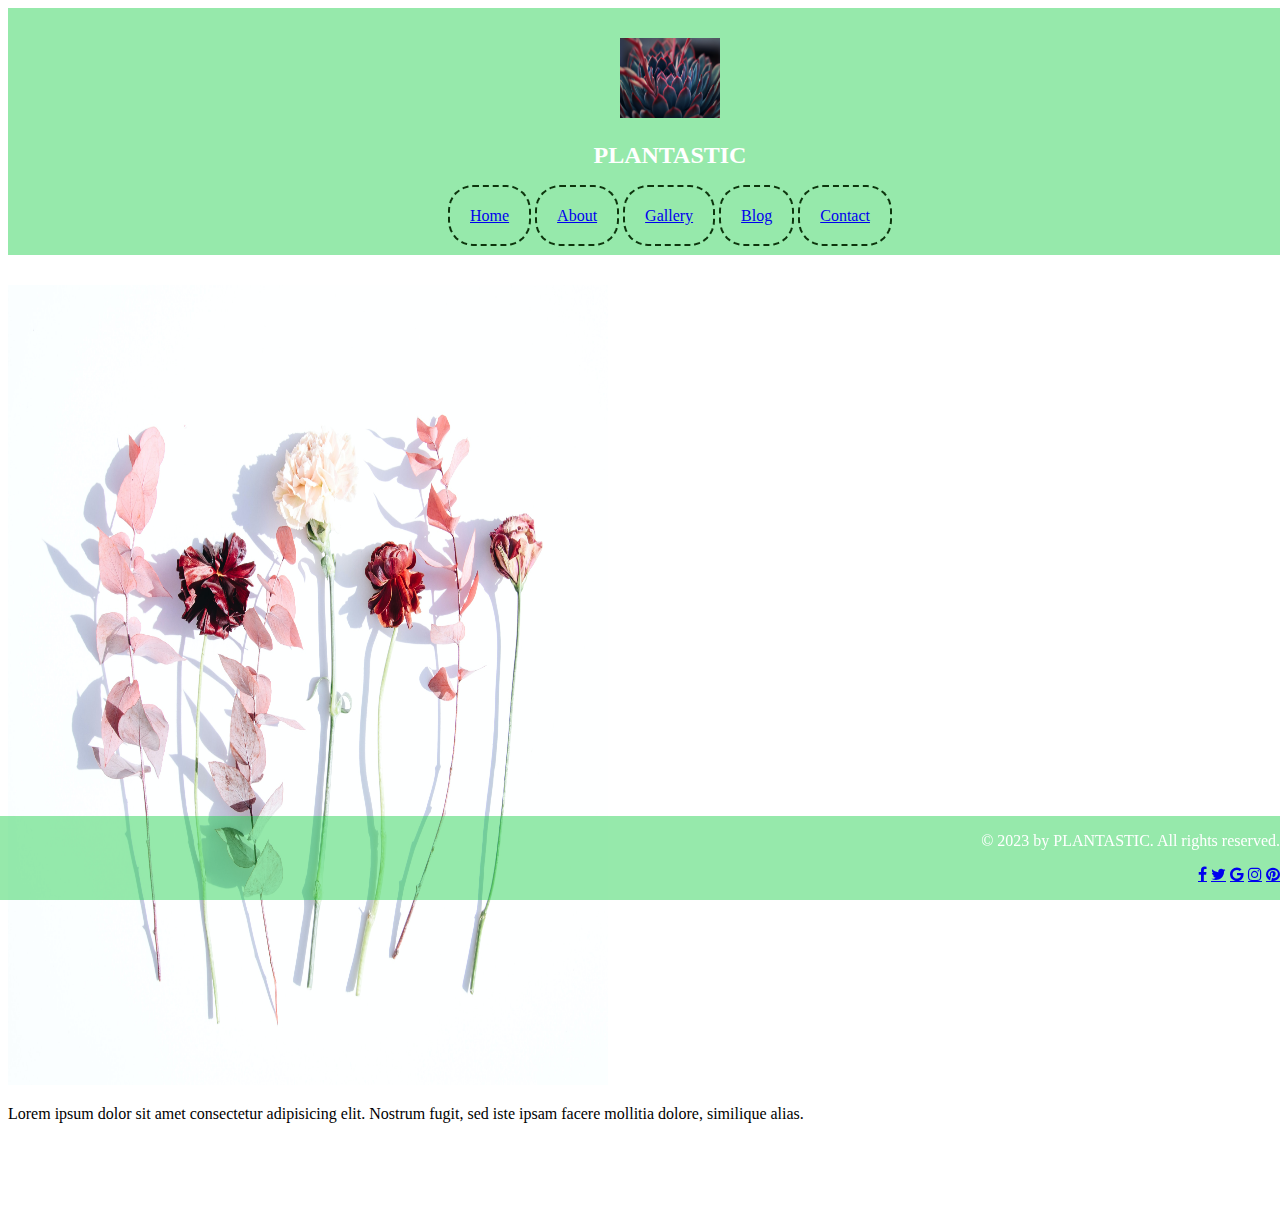
==== about.html @ 463aca04 "edit all" ====
<!DOCTYPE html>
<html lang="en">
<head>
    <meta charset="UTF-8">
    <meta http-equiv="X-UA-Compatible" content="IE=edge">
    <meta name="viewport" content="width=device-width, initial-scale=1.0">
    <link rel="stylesheet" href="https://cdnjs.cloudflare.com/ajax/libs/font-awesome/4.7.0/css/font-awesome.min.css">
    <link rel="stylesheet" href="./style.css">
    <title> About</title>
</head>



<body>
    
<div class="container">

        <section class="header">
          <img src="./images/logo.jpg" width="100" height="80">
          <h2>PLANTASTIC</h2>
  

          <nav><br>
            <a href="index.html" class="has-border">Home</a>
            <a href="about.html" class="has-border">About</a>
            <a href="gallery.html" class="has-border">Gallery</a>
            <a href="blog.html" class="has-border">Blog</a>
            <a href="contact.hmtl" class="has-border">Contact</a>
        </nav>
    </section>


    <section class="main">
      <img src="./images/aboutpic.jpg" width= "600" height="800">
      <p>Lorem ipsum dolor sit amet consectetur adipisicing elit. Nostrum fugit, sed iste ipsam facere mollitia dolore, similique alias.</p>
    </section>






        <section class="footer">
            <p>© 2023 by PLANTASTIC. All rights reserved.</p>
            <a href="#" class="fa fa-facebook"></a>
            <a href="#" class="fa fa-twitter"></a>
            <a href="#" class="fa fa-google"></a>
            <a href="#" class="fa fa-instagram"></a>
            <a href="#" class="fa fa-pinterest"></a></p>
            </section>
        




</div>
</body>
</html>
---- style.css ----
.container {
    display:grid;
    gap: 30px;
    grid-template-areas: 
    "header"
    "main"
    "middle"
    "footer";
}


.header {
    left: 0;
    bottom: 0;
    width: 100%;
    padding: 30px;
    background-color: rgba(9, 203, 58, 0.427);
    color: white;
    text-align: center;
}


.has-border {
    border-radius:25px;
    border: 2px dashed rgb(13, 53, 13);
    background: none;
    padding: 20px;
}


nav {
    display: flex-center;
} 


.main-pic {
    display: block;
    width: 50%;
    text-align: center;
    margin: 0 auto;
 
}



.middle {
   margin: 0 auto;
  text-align: center; 
}




button {
    text-align: center;
    padding: 10px;
    background-color: rgb(53, 242, 116);
    color: rgb(32, 28, 28);
}


.footer {
    position: fixed;
    left: 0;
    bottom: 0;
    width: 100%;
    background-color: rgba(9, 203, 58, 0.427);
    color: white;
    text-align: right;
}


.copyright {
    text-align: right;
}



 /* mobile device */
 /* @media (min-size: 600px) {
     .container { 
        display:grid;
         gap: 30px;
         grid-template-areas:
         "header"
         "main"
         "middle"
         "footer";
     }
}   */



 /* medium device */
 @media (min-size: 762px) {
     .container {
        grid-template-columns: 1fr 1fr 1fr;
        grid-template-rows: 1fr 1fr 1fr 1fr;
         display: grid;
         gap: 30px;
         grid-template-areas:
         "header header header"
         "main main main"
         ". middle ."
         "footer footer footer";
     }
} 

/* large device */
 @media (min-size: 992px) {
     .container {

         display: grid;
         gap: 30px;
         grid-template-areas:
         "header header header"
         "main main main"
         ". middle ."
         "footer footer footer";
     }
}
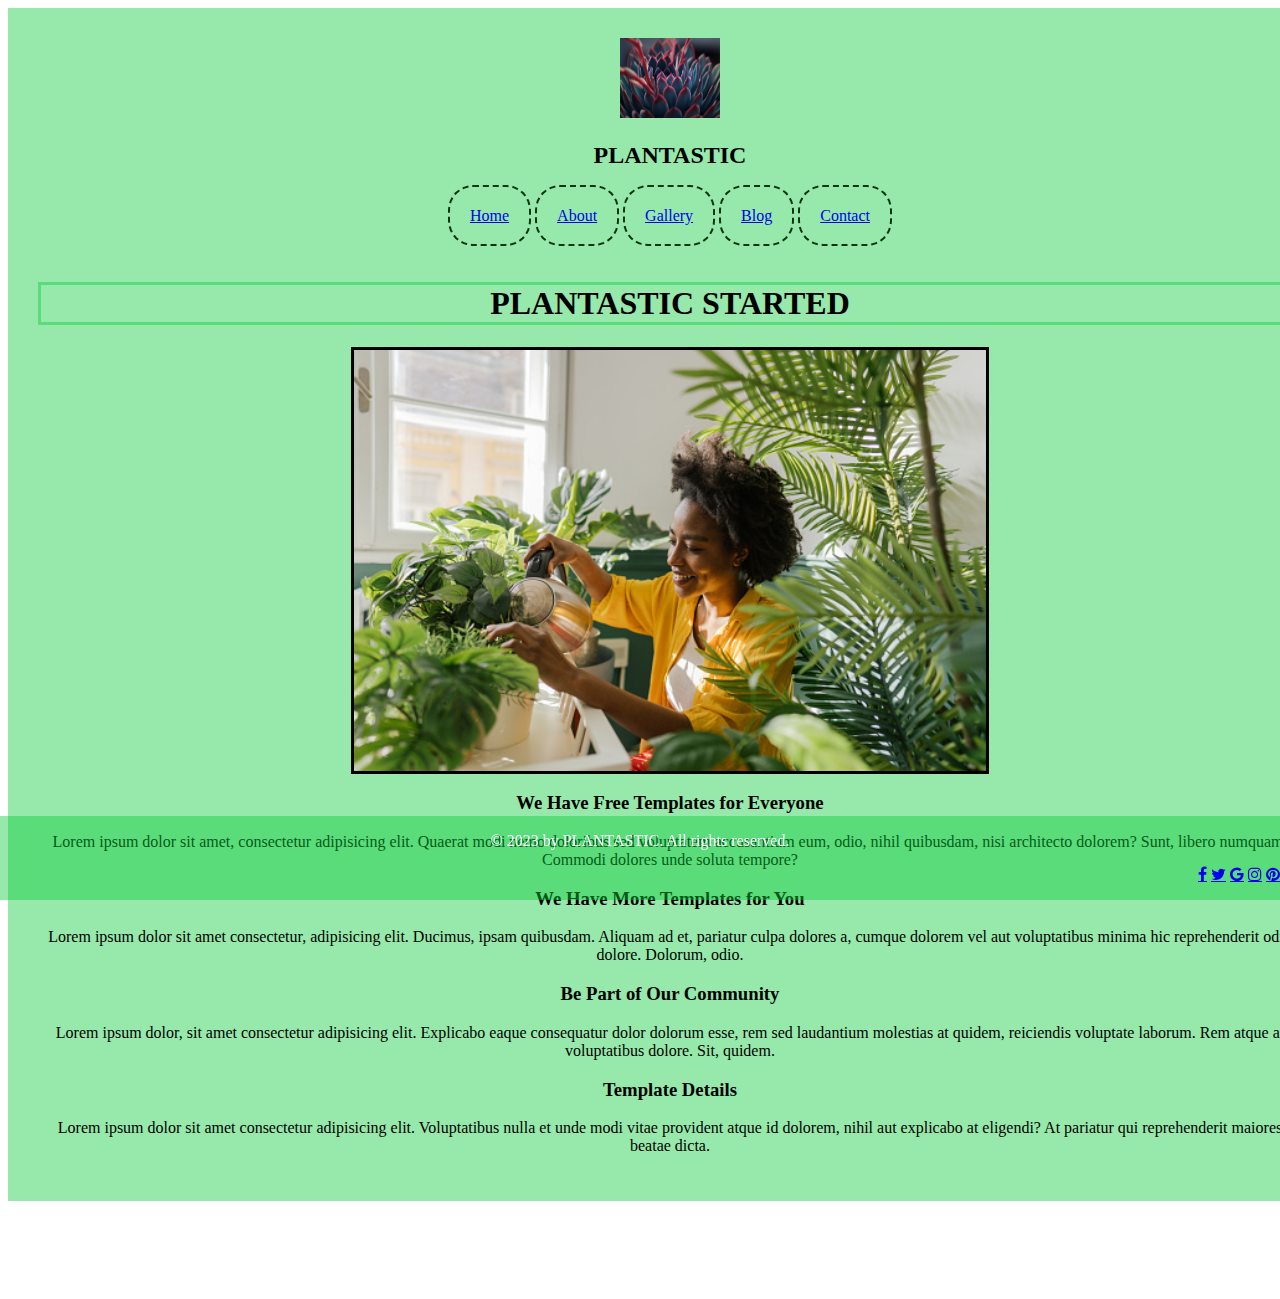
==== commit 115775ad: "added hover, borders in aboutcss" ====
--- a/about.html
+++ b/about.html
@@ -5,11 +5,9 @@
     <meta http-equiv="X-UA-Compatible" content="IE=edge">
     <meta name="viewport" content="width=device-width, initial-scale=1.0">
     <link rel="stylesheet" href="https://cdnjs.cloudflare.com/ajax/libs/font-awesome/4.7.0/css/font-awesome.min.css">
-    <link rel="stylesheet" href="./style.css">
+    <link rel="stylesheet" href="./about.css">
     <title> About</title>
 </head>
-
-
 
 <body>
     
@@ -18,27 +16,31 @@
         <section class="header">
           <img src="./images/logo.jpg" width="100" height="80">
           <h2>PLANTASTIC</h2>
-  
 
-          <nav><br>
+        <section class="nav"><br>
             <a href="index.html" class="has-border">Home</a>
             <a href="about.html" class="has-border">About</a>
             <a href="gallery.html" class="has-border">Gallery</a>
             <a href="blog.html" class="has-border">Blog</a>
-            <a href="contact.hmtl" class="has-border">Contact</a>
-        </nav>
+            <a href="contact.html" class="has-border">Contact</a>
     </section>
 
-
-    <section class="main">
-      <img src="./images/aboutpic.jpg" width= "600" height="800">
-      <p>Lorem ipsum dolor sit amet consectetur adipisicing elit. Nostrum fugit, sed iste ipsam facere mollitia dolore, similique alias.</p>
+    <section class="main"><br><br>
+      <h1>PLANTASTIC STARTED</h1>
+      <img class="main-pic" src="./images/aboutpic.jpg">
+      
     </section>
 
-
-
-
-
+    <section>
+      <h3>We Have Free Templates for Everyone</h3>
+      <p>Lorem ipsum dolor sit amet, consectetur adipisicing elit. Quaerat modi nemo doloribus sed voluptatem accusantium eum, odio, nihil quibusdam, nisi architecto dolorem? Sunt, libero numquam. Commodi dolores unde soluta tempore?</p>
+      <h3>We Have More Templates for You</h3>
+      <p>Lorem ipsum dolor sit amet consectetur, adipisicing elit. Ducimus, ipsam quibusdam. Aliquam ad et, pariatur culpa dolores a, cumque dolorem vel aut voluptatibus minima hic reprehenderit odio dolore. Dolorum, odio.</p>
+      <h3>Be Part of Our Community</h3>
+      <p>Lorem ipsum dolor, sit amet consectetur adipisicing elit. Explicabo eaque consequatur dolor dolorum esse, rem sed laudantium molestias at quidem, reiciendis voluptate laborum. Rem atque at voluptatibus dolore. Sit, quidem.</p>
+      <h3>Template Details</h3>
+      <p>Lorem ipsum dolor sit amet consectetur adipisicing elit. Voluptatibus nulla et unde modi vitae provident atque id dolorem, nihil aut explicabo at eligendi? At pariatur qui reprehenderit maiores beatae dicta.</p>
+      </section>
 
         <section class="footer">
             <p>© 2023 by PLANTASTIC. All rights reserved.</p>
@@ -49,10 +51,5 @@
             <a href="#" class="fa fa-pinterest"></a></p>
             </section>
         
-
-
-
-
 </div>
-</body>
-</html>+</body>--- a/about.css
+++ b/about.css
@@ -0,0 +1,102 @@
+
+.container {
+    display:grid;
+    gap: 30px;
+    grid-template-areas: 
+    "header"
+    "main"
+    "middle"
+    "footer";
+}
+
+.header {
+    left: 0;
+    bottom: 0;
+    width: 100%;
+    padding: 30px;
+    background-color: rgb(9, 203, 58, 0.427);
+    color: black;
+    text-align: center;
+}
+
+.has-border {
+    border-radius:25px;
+    border: 2px dashed rgb(13, 53, 13);
+    background: none;
+    padding: 20px;
+}
+
+nav {
+    display: flex-center;
+} 
+
+.nav a:hover {
+    background-color: white;
+    color: black;
+}
+
+.main-pic {
+    display: block;
+    text-align: center;
+    width: 50%;
+    margin: 0 auto;
+    border-style: solid;
+}
+
+h1, h2, h3, p {
+    text-align: center;
+}
+
+h1 {
+    color: black;
+    border-style: solid;
+    border-color: rgb(9, 203, 58, 0.427);
+}
+.footer {
+    position: fixed;
+    left: 0;
+    bottom: 0;
+    width: 100%;
+    background-color: rgb(9, 203, 58, 0.427);
+    color: white;
+    text-align: right;
+}
+
+.copyright {
+    text-align: right;
+}
+
+/* medium device */
+@media (min-size: 762px) {
+    .container {
+       grid-template-columns: 1fr 1fr 1fr;
+       grid-template-rows: 1fr 1fr 1fr 1fr;
+        display: grid;
+        gap: 30px;
+        grid-template-areas:
+        "header header header"
+        "main main main"
+        ". middle ."
+        "footer footer footer";
+    }
+    body {
+        color: white;
+    }
+} 
+
+/* large device */
+@media (min-size: 992px) {
+    .container {
+        display: grid;
+        gap: 30px;
+        grid-template-areas:
+        "header header header"
+        "main main main"
+        ". middle ."
+        "footer footer footer";
+    
+    }
+    body {
+        background-color: white;
+    }
+}    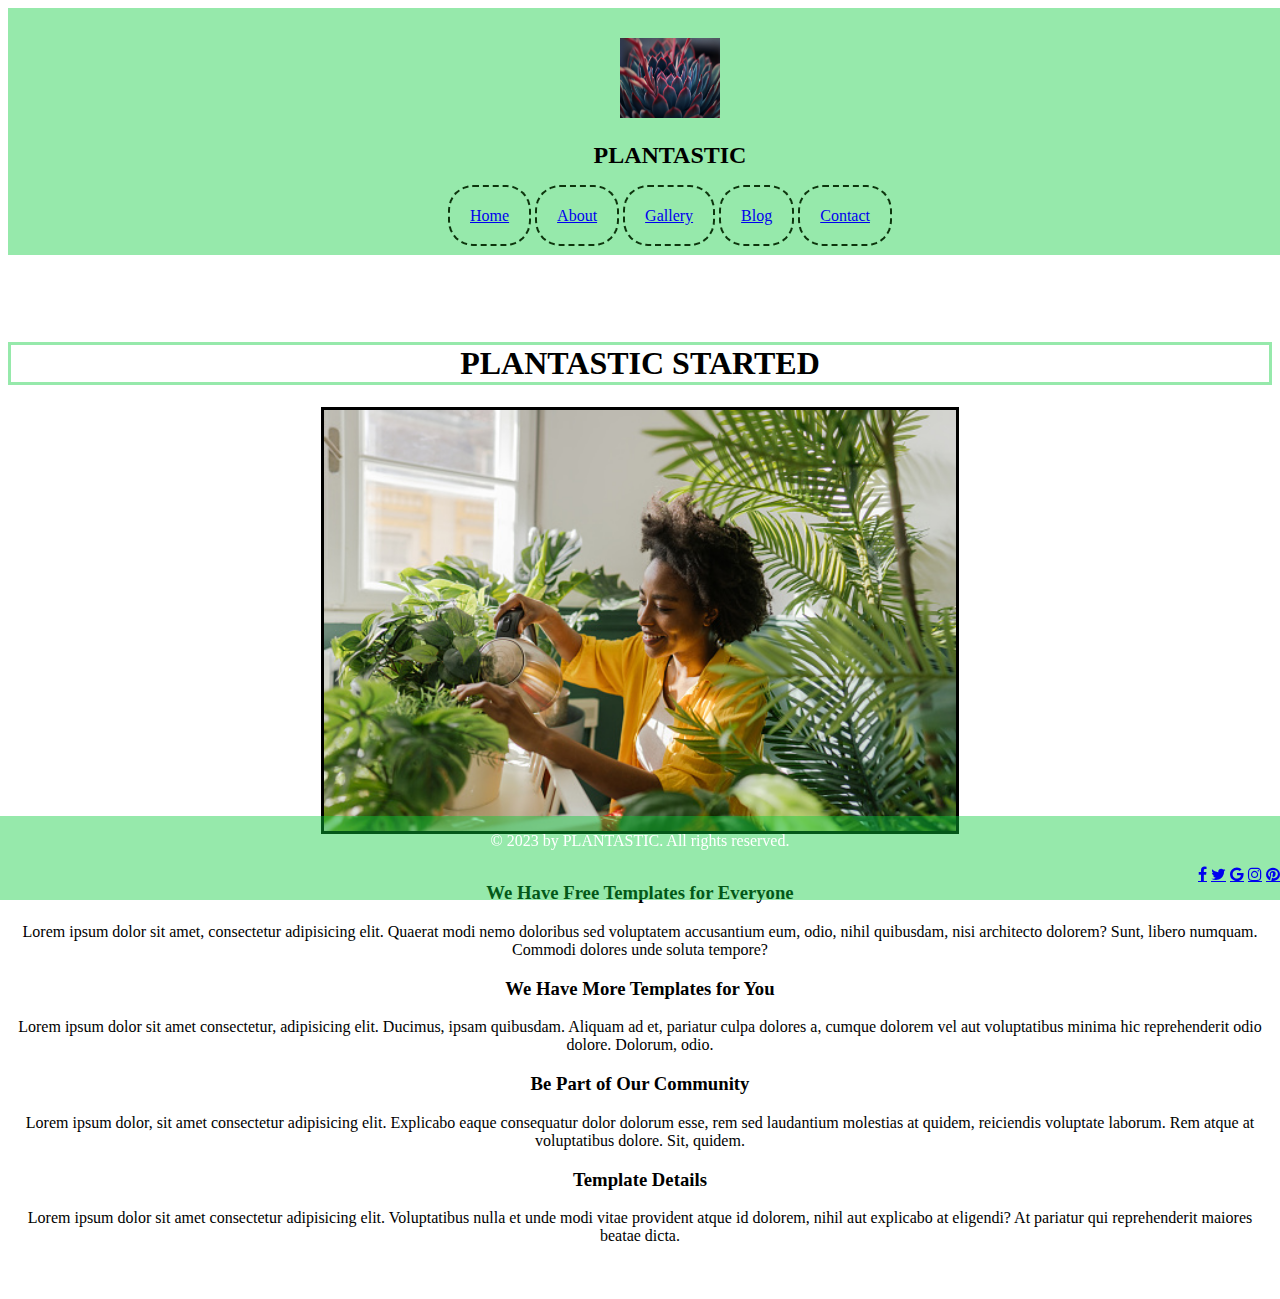
==== commit 687a109c: "edited contactpg" ====
--- a/about.html
+++ b/about.html
@@ -23,7 +23,7 @@
             <a href="gallery.html" class="has-border">Gallery</a>
             <a href="blog.html" class="has-border">Blog</a>
             <a href="contact.html" class="has-border">Contact</a>
-    </section>
+    </section></section>
 
     <section class="main"><br><br>
       <h1>PLANTASTIC STARTED</h1>
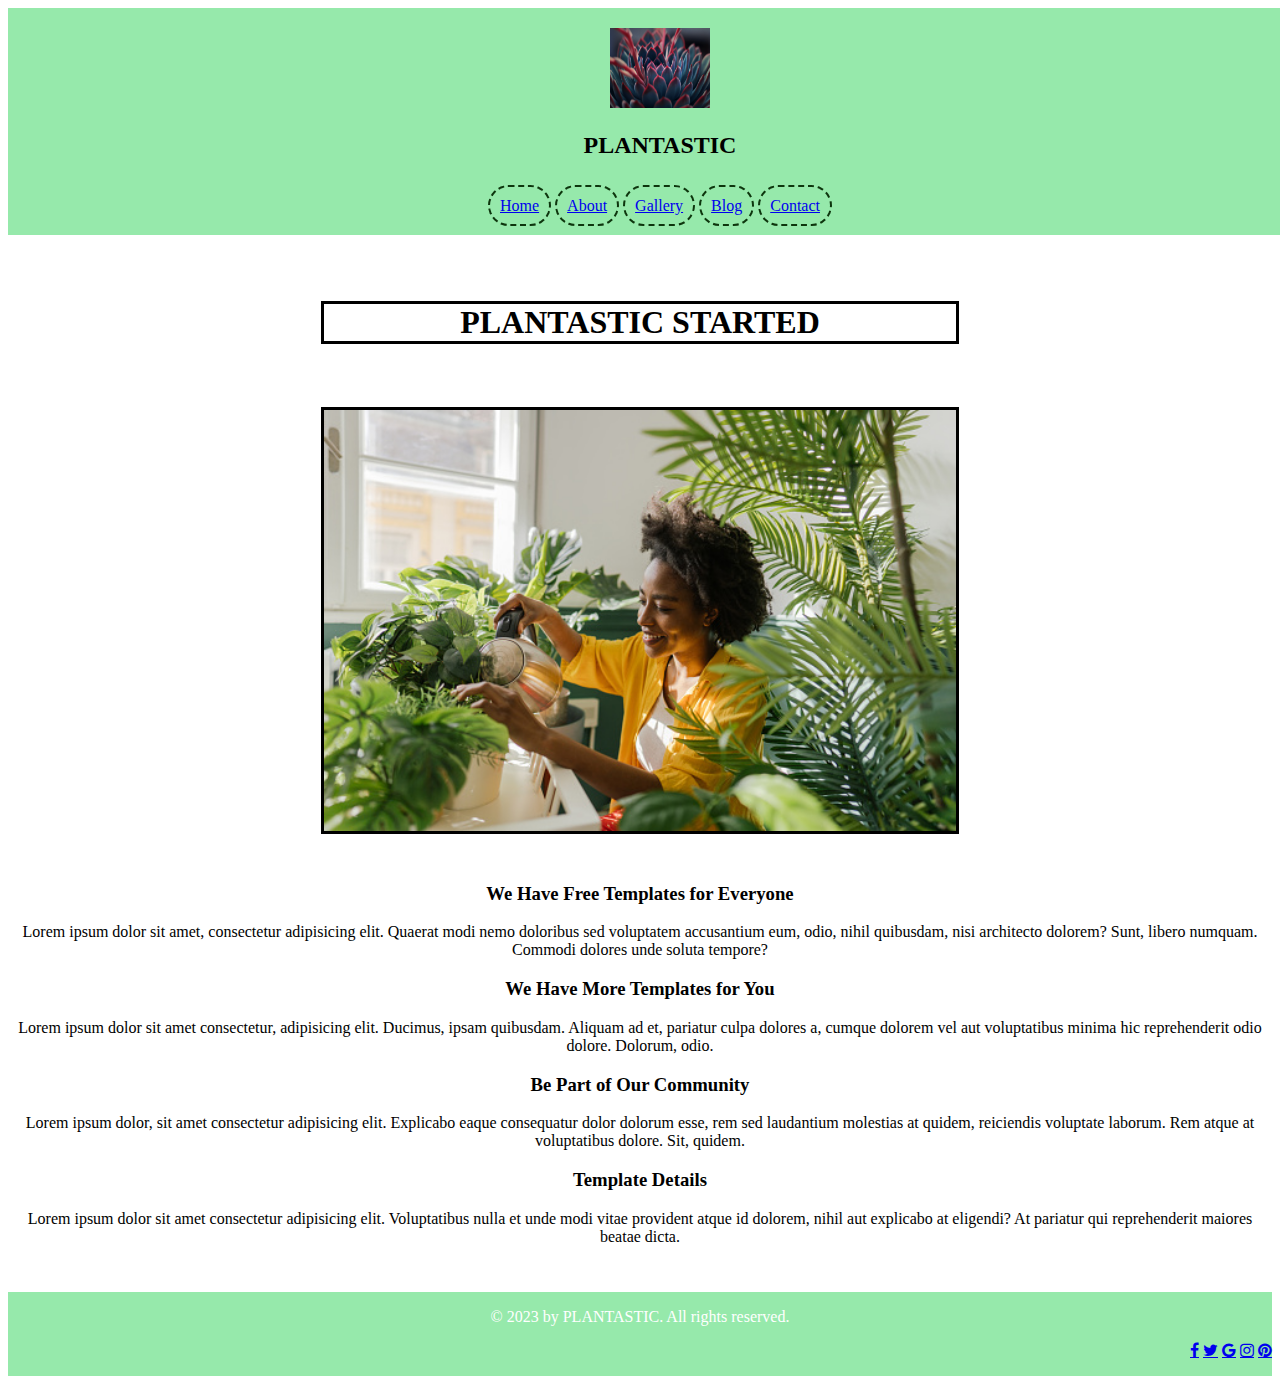
==== commit 7b2de6c4: "edited heading borders, home pg" ====
--- a/about.html
+++ b/about.html
@@ -13,17 +13,18 @@
     
 <div class="container">
 
-        <section class="header">
+<section class="header">
           <img src="./images/logo.jpg" width="100" height="80">
           <h2>PLANTASTIC</h2>
 
-        <section class="nav"><br>
-            <a href="index.html" class="has-border">Home</a>
-            <a href="about.html" class="has-border">About</a>
-            <a href="gallery.html" class="has-border">Gallery</a>
-            <a href="blog.html" class="has-border">Blog</a>
-            <a href="contact.html" class="has-border">Contact</a>
-    </section></section>
+   <section class="nav"><br>
+          <a href="index.html" class="has-border">Home</a>
+          <a href="about.html" class="has-border">About</a>
+          <a href="gallery.html" class="has-border">Gallery</a>
+          <a href="blog.html" class="has-border">Blog</a>
+          <a href="contact.html" class="has-border">Contact</a>
+    </section>
+</section>
 
     <section class="main"><br><br>
       <h1>PLANTASTIC STARTED</h1>
--- a/about.css
+++ b/about.css
@@ -10,10 +10,11 @@
 }
 
 .header {
+    grid-area: header;
     left: 0;
     bottom: 0;
     width: 100%;
-    padding: 30px;
+    padding: 20px;
     background-color: rgb(9, 203, 58, 0.427);
     color: black;
     text-align: center;
@@ -23,7 +24,7 @@
     border-radius:25px;
     border: 2px dashed rgb(13, 53, 13);
     background: none;
-    padding: 20px;
+    padding: 10px;
 }
 
 nav {
@@ -43,17 +44,20 @@
     border-style: solid;
 }
 
-h1, h2, h3, p {
+ h2, h3, p {
     text-align: center;
 }
 
 h1 {
-    color: black;
     border-style: solid;
-    border-color: rgb(9, 203, 58, 0.427);
+    width: 50%;
+    text-align: center;
+    margin: 0 auto;
+    margin-bottom: 5%;
 }
+
 .footer {
-    position: fixed;
+    /* position:fixed; */
     left: 0;
     bottom: 0;
     width: 100%;
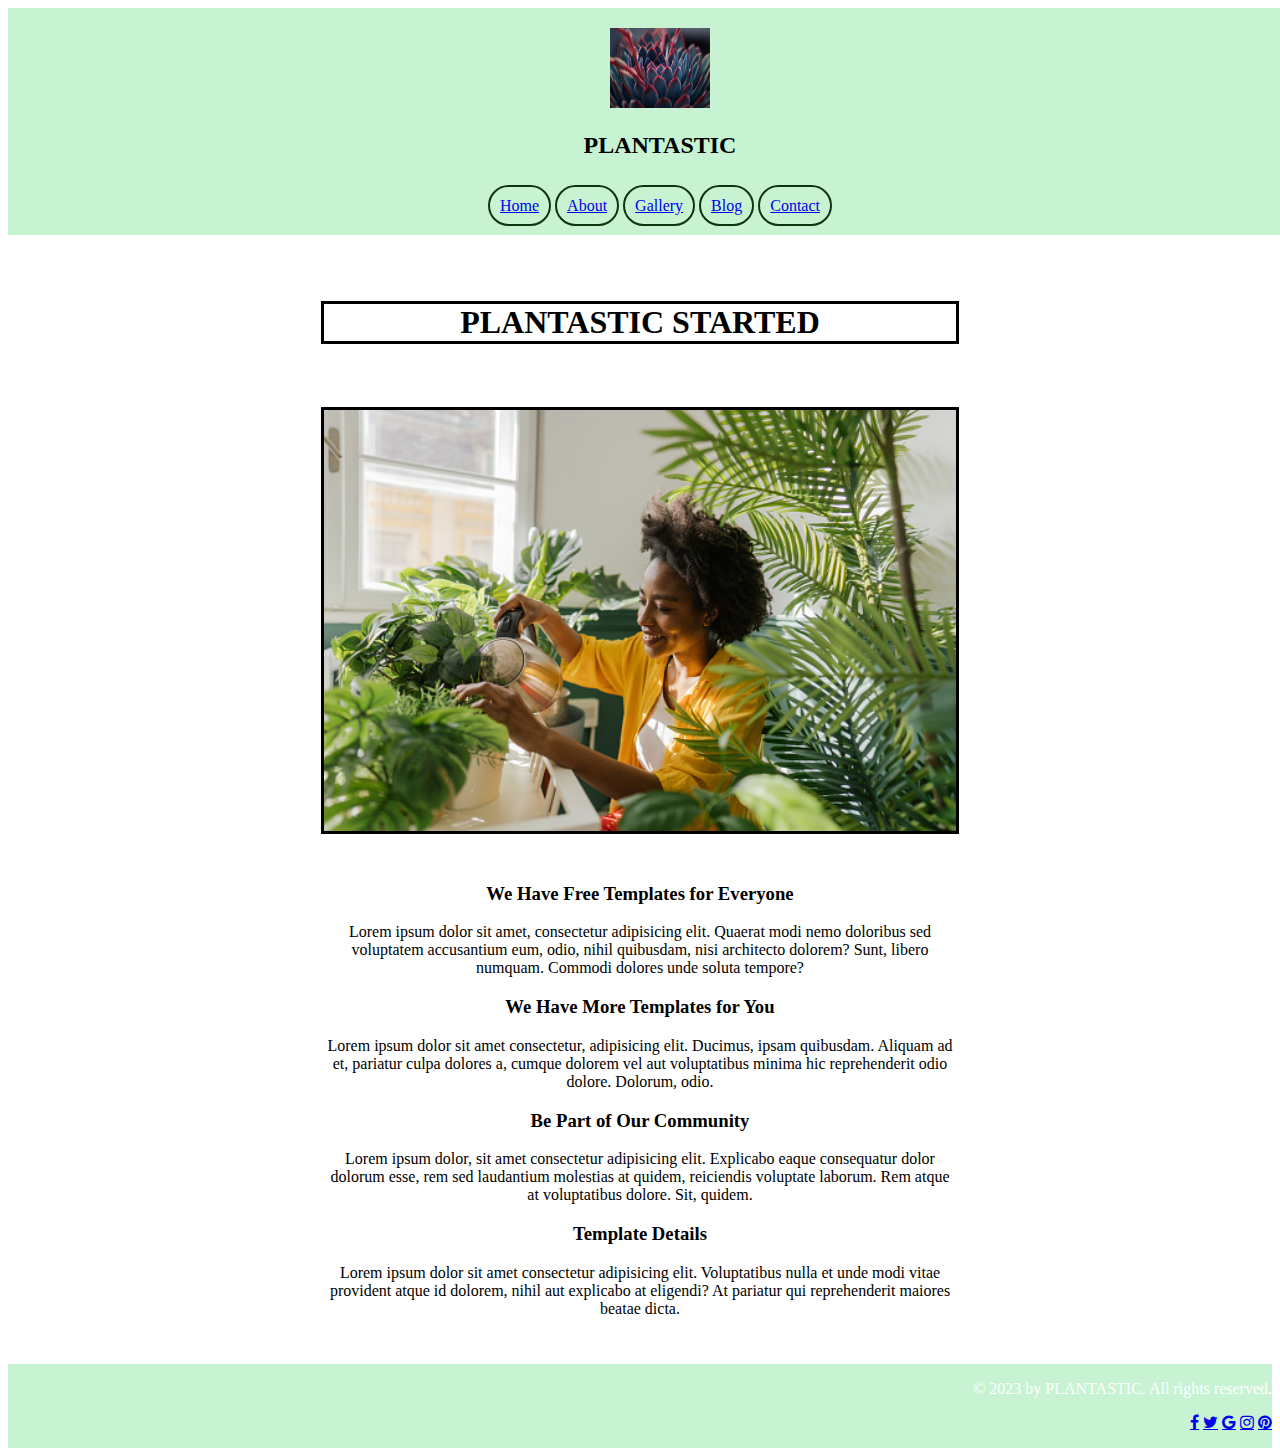
==== commit 9bfec53f: "edit gallery" ====
--- a/about.html
+++ b/about.html
@@ -32,7 +32,7 @@
       
     </section>
 
-    <section>
+    <div class="words">
       <h3>We Have Free Templates for Everyone</h3>
       <p>Lorem ipsum dolor sit amet, consectetur adipisicing elit. Quaerat modi nemo doloribus sed voluptatem accusantium eum, odio, nihil quibusdam, nisi architecto dolorem? Sunt, libero numquam. Commodi dolores unde soluta tempore?</p>
       <h3>We Have More Templates for You</h3>
@@ -41,7 +41,7 @@
       <p>Lorem ipsum dolor, sit amet consectetur adipisicing elit. Explicabo eaque consequatur dolor dolorum esse, rem sed laudantium molestias at quidem, reiciendis voluptate laborum. Rem atque at voluptatibus dolore. Sit, quidem.</p>
       <h3>Template Details</h3>
       <p>Lorem ipsum dolor sit amet consectetur adipisicing elit. Voluptatibus nulla et unde modi vitae provident atque id dolorem, nihil aut explicabo at eligendi? At pariatur qui reprehenderit maiores beatae dicta.</p>
-      </section>
+    </div>
 
         <section class="footer">
             <p>© 2023 by PLANTASTIC. All rights reserved.</p>
--- a/about.css
+++ b/about.css
@@ -15,20 +15,21 @@
     bottom: 0;
     width: 100%;
     padding: 20px;
-    background-color: rgb(9, 203, 58, 0.427);
+    background-color: rgba(124, 228, 150, 0.427);
     color: black;
     text-align: center;
 }
 
 .has-border {
     border-radius:25px;
-    border: 2px dashed rgb(13, 53, 13);
+    border: 2px solid rgb(13, 53, 13);
     background: none;
     padding: 10px;
 }
 
 nav {
     display: flex-center;
+    background-color: rgb(27, 133, 84);
 } 
 
 .nav a:hover {
@@ -44,7 +45,7 @@
     border-style: solid;
 }
 
- h2, h3, p {
+ h2, h3 {
     text-align: center;
 }
 
@@ -56,12 +57,17 @@
     margin-bottom: 5%;
 }
 
+.words {
+    text-align: center;
+    margin-left: 25%;
+    margin-right: 25%;
+}
+
 .footer {
-    /* position:fixed; */
     left: 0;
     bottom: 0;
     width: 100%;
-    background-color: rgb(9, 203, 58, 0.427);
+    background-color: rgba(124, 228, 150, 0.427);
     color: white;
     text-align: right;
 }
@@ -70,8 +76,8 @@
     text-align: right;
 }
 
-/* medium device */
-@media (min-size: 762px) {
+ /* medium device 
+@media (min-width: 762px) {
     .container {
        grid-template-columns: 1fr 1fr 1fr;
        grid-template-rows: 1fr 1fr 1fr 1fr;
@@ -88,8 +94,8 @@
     }
 } 
 
-/* large device */
-@media (min-size: 992px) {
+ large device 
+@media (min-width: 992px) {
     .container {
         display: grid;
         gap: 30px;
@@ -103,4 +109,4 @@
     body {
         background-color: white;
     }
-}    +}     */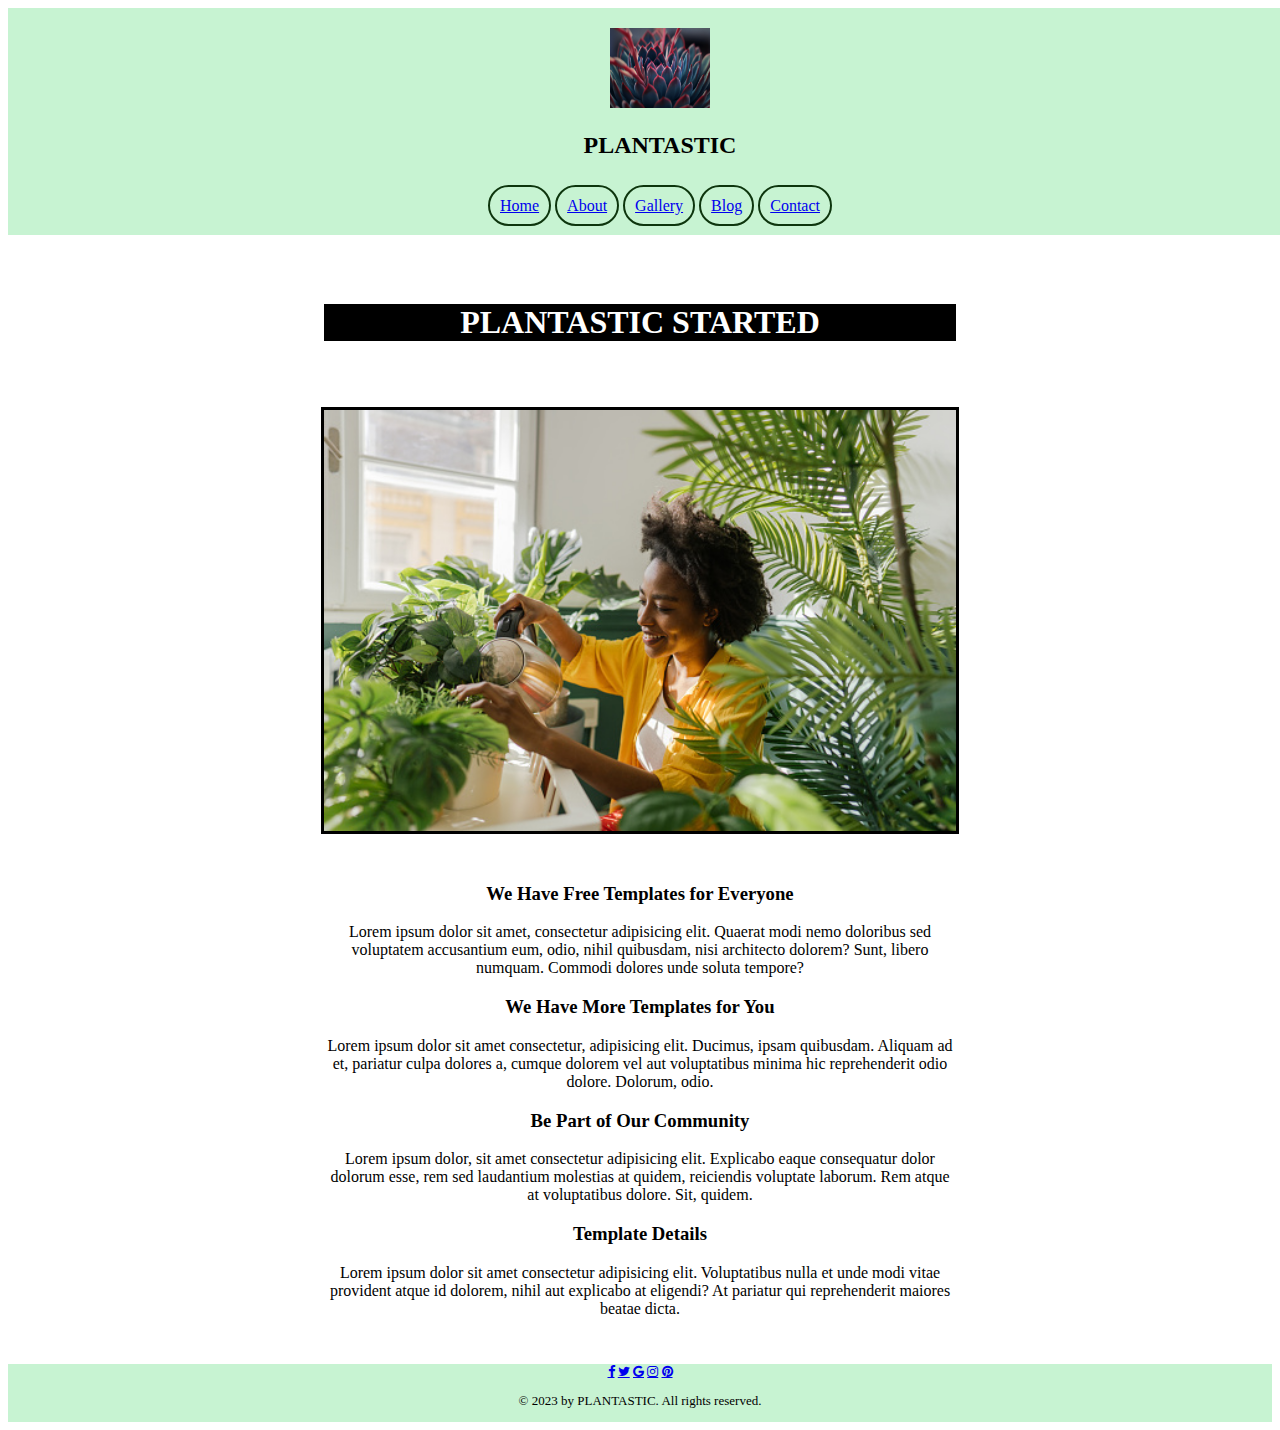
==== commit 36533d6d: "editing footers, about me" ====
--- a/about.html
+++ b/about.html
@@ -44,12 +44,12 @@
     </div>
 
         <section class="footer">
-            <p>© 2023 by PLANTASTIC. All rights reserved.</p>
             <a href="#" class="fa fa-facebook"></a>
             <a href="#" class="fa fa-twitter"></a>
             <a href="#" class="fa fa-google"></a>
             <a href="#" class="fa fa-instagram"></a>
             <a href="#" class="fa fa-pinterest"></a></p>
+            <p>© 2023 by PLANTASTIC. All rights reserved.</p>
             </section>
         
 </div>
--- a/about.css
+++ b/about.css
@@ -55,6 +55,8 @@
     text-align: center;
     margin: 0 auto;
     margin-bottom: 5%;
+    background-color: black;
+    color: white;
 }
 
 .words {
@@ -68,19 +70,18 @@
     bottom: 0;
     width: 100%;
     background-color: rgba(124, 228, 150, 0.427);
-    color: white;
-    text-align: right;
+    color: black;
+    text-align: center;
+    font-size: small;
 }
 
 .copyright {
-    text-align: right;
+    text-align: center;
 }
 
- /* medium device 
-@media (min-width: 762px) {
+ /* medium device */
+/* @media (min-width: 762px) {
     .container {
-       grid-template-columns: 1fr 1fr 1fr;
-       grid-template-rows: 1fr 1fr 1fr 1fr;
         display: grid;
         gap: 30px;
         grid-template-areas:
@@ -89,13 +90,10 @@
         ". middle ."
         "footer footer footer";
     }
-    body {
-        color: white;
-    }
-} 
+}  */
 
- large device 
-@media (min-width: 992px) {
+ /* large device  */
+/* @media (min-width: 992px) {
     .container {
         display: grid;
         gap: 30px;
@@ -104,9 +102,5 @@
         "main main main"
         ". middle ."
         "footer footer footer";
-    
     }
-    body {
-        background-color: white;
-    }
-}     */+}      */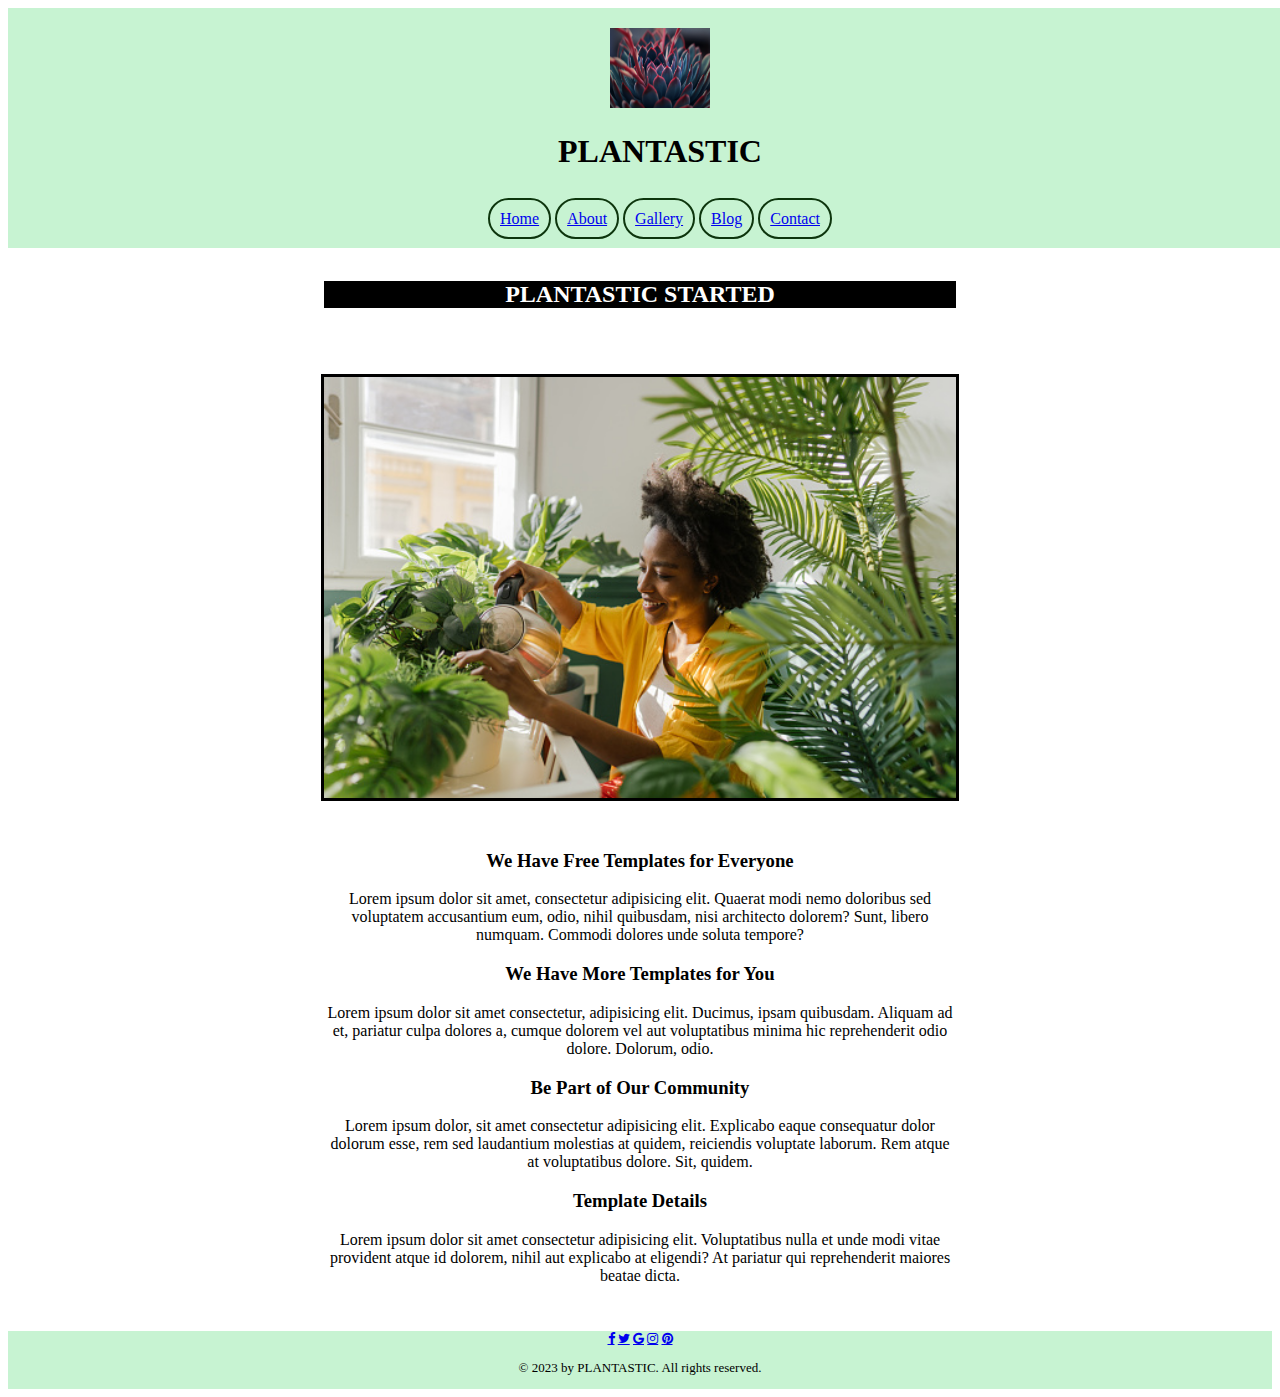
==== commit a44fd8cc: "edited gallerysinglepost" ====
--- a/about.html
+++ b/about.html
@@ -15,7 +15,7 @@
 
 <section class="header">
           <img src="./images/logo.jpg" width="100" height="80">
-          <h2>PLANTASTIC</h2>
+          <h1>PLANTASTIC</h1>
 
    <section class="nav"><br>
           <a href="index.html" class="has-border">Home</a>
@@ -26,10 +26,9 @@
     </section>
 </section>
 
-    <section class="main"><br><br>
-      <h1>PLANTASTIC STARTED</h1>
+    <section class="main">
+      <h2>PLANTASTIC STARTED</h2>
       <img class="main-pic" src="./images/aboutpic.jpg">
-      
     </section>
 
     <div class="words">
@@ -51,6 +50,7 @@
             <a href="#" class="fa fa-pinterest"></a></p>
             <p>© 2023 by PLANTASTIC. All rights reserved.</p>
             </section>
-        
+   
 </div>
-</body>+</body>
+</html>--- a/about.css
+++ b/about.css
@@ -45,11 +45,7 @@
     border-style: solid;
 }
 
- h2, h3 {
-    text-align: center;
-}
-
-h1 {
+h2 {
     border-style: solid;
     width: 50%;
     text-align: center;
